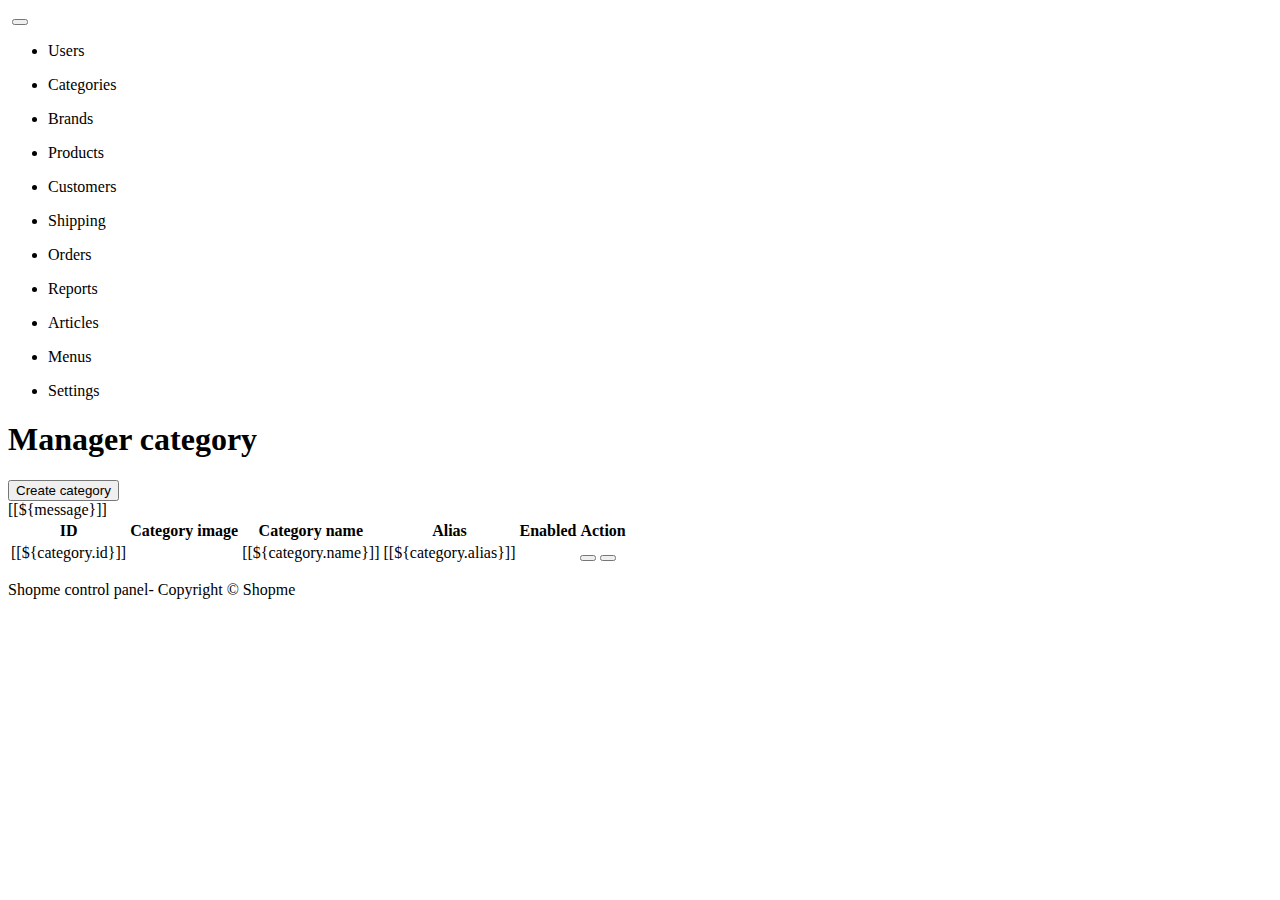
==== src/main/resources/templates/category/index.html @ c9ed2b1f "view image in list category" ====
<!DOCTYPE html>
<html xmlns:th="http://www.thymeleaf.org">
<head>
    <meta http-equiv="content-type" content="text/html" charset="UTF-8">
    <!--    <meta name="viewport" content="width:device-width, initial-scale=1.0, minimum-scale=1.0">-->

    <title>Shopme admin</title>
    <link rel="stylesheet" type="text/css" th:href="@{/webjars/bootstrap/css/bootstrap.min.css}">
    <link rel="stylesheet" type="text/css" th:href="@{/fontawesome/all.css}">
    <link rel="stylesheet" type="text/css" th:href="@{/style.css}">
    <link rel="stylesheet" href="path/to/font-awesome/css/font-awesome.min.css">
    <link rel="stylesheet" type="text/css" th:href="@{/css/user_index_style.css}">
    <script type="text/javascript" th:src="@{/webjars/jquery/jquery.min.js}"></script>
    <script type="text/javascript" th:src="@{/webjars/bootstrap/js//bootstrap.min.js}"></script>
</head>
<body>
<div class="container-fluid">
    <div>
        <nav class="navbar navbar-expand-lg bg-dark navbar-dark">
            <a th:href="@{/}" class="navbar-brand">
                <img th:src="@{/images/ShopmeAdminSmall.png}">
            </a>
            <button class="navbar-toggler" type="button" data-toggle="collapse" data-target="#topNavbar">
                <span class="navbar-toggler-icon"></span>
            </button>
            <div class="collapse navbar-collapse" id="topNavbar">
                <ul class="navbar-nav">
                    <li class="nav-item">
                        <a th:href="@{/users}" class="nav-link">Users</a>
                    </li>
                </ul>
                <ul class="navbar-nav">
                    <li class="nav-item">
                        <a th:href="@{/categories}" class="nav-link">Categories</a>
                    </li>
                </ul>
                <ul class="navbar-nav">
                    <li class="nav-item">
                        <a th:href="@{/brands}" class="nav-link">Brands</a>
                    </li>
                </ul>
                <ul class="navbar-nav">
                    <li class="nav-item">
                        <a th:href="@{/products}" class="nav-link">Products</a>
                    </li>
                </ul>
                <ul class="navbar-nav">
                    <li class="nav-item">
                        <a th:href="@{/customers}" class="nav-link">Customers</a>
                    </li>
                </ul>
                <ul class="navbar-nav">
                    <li class="nav-item">
                        <a th:href="@{/shipping}" class="nav-link">Shipping</a>
                    </li>
                </ul>
                <ul class="navbar-nav">
                    <li class="nav-item">
                        <a th:href="@{/orders}" class="nav-link">Orders</a>
                    </li>
                </ul>
                <ul class="navbar-nav">
                    <li class="nav-item">
                        <a th:href="@{/reports}" class="nav-link">Reports</a>
                    </li>
                </ul>
                <ul class="navbar-nav">
                    <li class="nav-item">
                        <a th:href="@{/articles}" class="nav-link">Articles</a>
                    </li>
                </ul>
                <ul class="navbar-nav">
                    <li class="nav-item">
                        <a th:href="@{/menus}" class="nav-link">Menus</a>
                    </li>
                </ul>
                <ul class="navbar-nav">
                    <li class="nav-item">
                        <a th:href="@{/settings}" class="nav-link">Settings</a>
                    </li>
                </ul>
            </div>
        </nav>
    </div>
    <h1 class="text-center">Manager category</h1>
    <div class="text-center">
        <a th:href="@{/categories/new}">
            <button class="btn btn-success btn-create-new-category mb-3">Create category</button>
        </a>
    </div>
    <div th:if="${message != null}" class="alert-success alert text-center message">
        [[${message}]]
    </div>
    <!--    <div class="justify-content-center d-flex">-->
    <!--        <form th:action="@{/users/page/1}" class="form-inline">-->
    <!--            <input type="hidden" name="sortField" th:value="${sortField}">-->
    <!--            <input type="hidden" name="sortDirectory" th:value="${sortDirectory}">-->
    <!--            Filter: <input type="search" name="keyword" th:value="${keyword}" required class="form-control m-3"-->
    <!--                           placeholder="Enter name search..." style="width: 15rem">-->
    <!--            <input type="submit" value="Search" class="btn btn-primary mr-3">-->
    <!--            <input type="reset" value="Clear" class="btn btn-secondary" onclick="clearFilter();">-->
    <!--        </form>-->
    <!--    </div>-->
    <div>
        <table class="table table-responsive-lg table-hover table-bordered table-striped">
            <thead class="thead-dark text-center">
            <th>ID</th>
            <th>Category image</th>
            <th>Category name</th>
            <th>Alias</th>
            <th>Enabled</th>
            <th>Action</th>
            </thead>
            <tbody class="text-center">
            <tr th:each="category : ${listCategory}">
                <td>[[${category.id}]]</td>
                <td>
                    <img th:if="${category.image != null}" th:src="@{${category.imagePath}}" style="width: 100px">
                </td>
                <td class="text-left">[[${category.name}]]</td>
                <td>[[${category.alias}]]</td>
                <td>
                    <a th:href="@{'/categories/' + ${category.id} + '/enabled/false'}"
                       th:if="${category.enabled == true}"
                       class="fas fa-check-circle icon-green fa-2x" title="Disable this category"></a>
                    <a th:href="@{'/categories/' + ${category.id} + '/enabled/true'}"
                       th:if="${category.enabled == false}"
                       class="fas fa-check-circle icon-dark fa-2x" title="Enabled this category"></a>
                </td>
                <td class="action">
                    <a th:href="@{'/categories/edit/' + ${category.id}}">
                        <button class="btn btn-info rounded-circle btn-edit-category" title="Edit category">
                            <i class="fa fa-pen"></i>
                        </button>
                    </a>
                    <a th:href="@{'/categories/delete/' + ${category.id}}" id="buttonDeleteCategory"
                       title="Delete category">
                        <button class="btn btn-danger rounded-circle">
                            <i class="fa fa-trash fa-beat"></i>
                        </button>
                    </a>
                </td>
            </tr>
            </tbody>
        </table>
    </div>
</div>
<!--<div class="text-center mb-1" th:if="${totalItems > 0}">-->
<!--    <span>Showing users # [[${startCount}]] to [[${endCount}]] of [[${totalItems}]]</span>-->
<!--</div>-->
<!--<div class="text-center mb-1" th:unless="${totalItems > 0}">-->
<!--    <span>No users found!</span>-->
<!--</div>-->
<!--<div th:if="${totalItems > 1}">-->
<!--    <nav class="pagination justify-content-center">-->
<!--        <ul class="pagination">-->
<!--            <li th:class="${currentPage == 1 ? 'page-item disabled' : 'page-item'}">-->
<!--                <a th:replace="~{/user/fragments :: column_link_paginate(1, 'First')}"></a>-->
<!--            </li>-->
<!--            <li th:class="${currentPage > 1 ? 'page-item' : 'page-item disabled'}">-->
<!--                <a th:replace="~{/user/fragments :: column_link_paginate(${currentPage - 1}, 'Previous')}"></a>-->
<!--            </li>-->
<!--            <li th:class="${currentPage != i ? 'page-item' : 'page-item active'}"-->
<!--                th:each="i : ${#numbers.sequence(1, totalPage)}">-->
<!--                <a th:replace="~{/user/fragments :: column_link_paginate(${i}, ${i})}"></a>-->
<!--            </li>-->
<!--            <li th:class="${currentPage < totalPage ? 'page-item' : 'page-item disabled'}">-->
<!--                <a th:replace="~{/user/fragments :: column_link_paginate(${currentPage + 1}, 'Next')}"></a>-->
<!--            </li>-->
<!--            <li th:class="${currentPage < totalPage ? 'page-item' : 'page-item disabled'}">-->
<!--                <a th:replace="~{/user/fragments :: column_link_paginate(${totalPage}, 'Last')}"></a>-->
<!--            </li>-->
<!--        </ul>-->
<!--    </nav>-->
<!--</div>-->
<div class="footer">
    <p>Shopme control panel- Copyright &copy; Shopme</p>
</div>
</body>
<script type="text/javascript">
    $(document).ready(function () {
        var message = $(".message");

        function hideMessage() {
            message.hide();
        }

        setTimeout(hideMessage, 2000);
    });
</script>
</html>
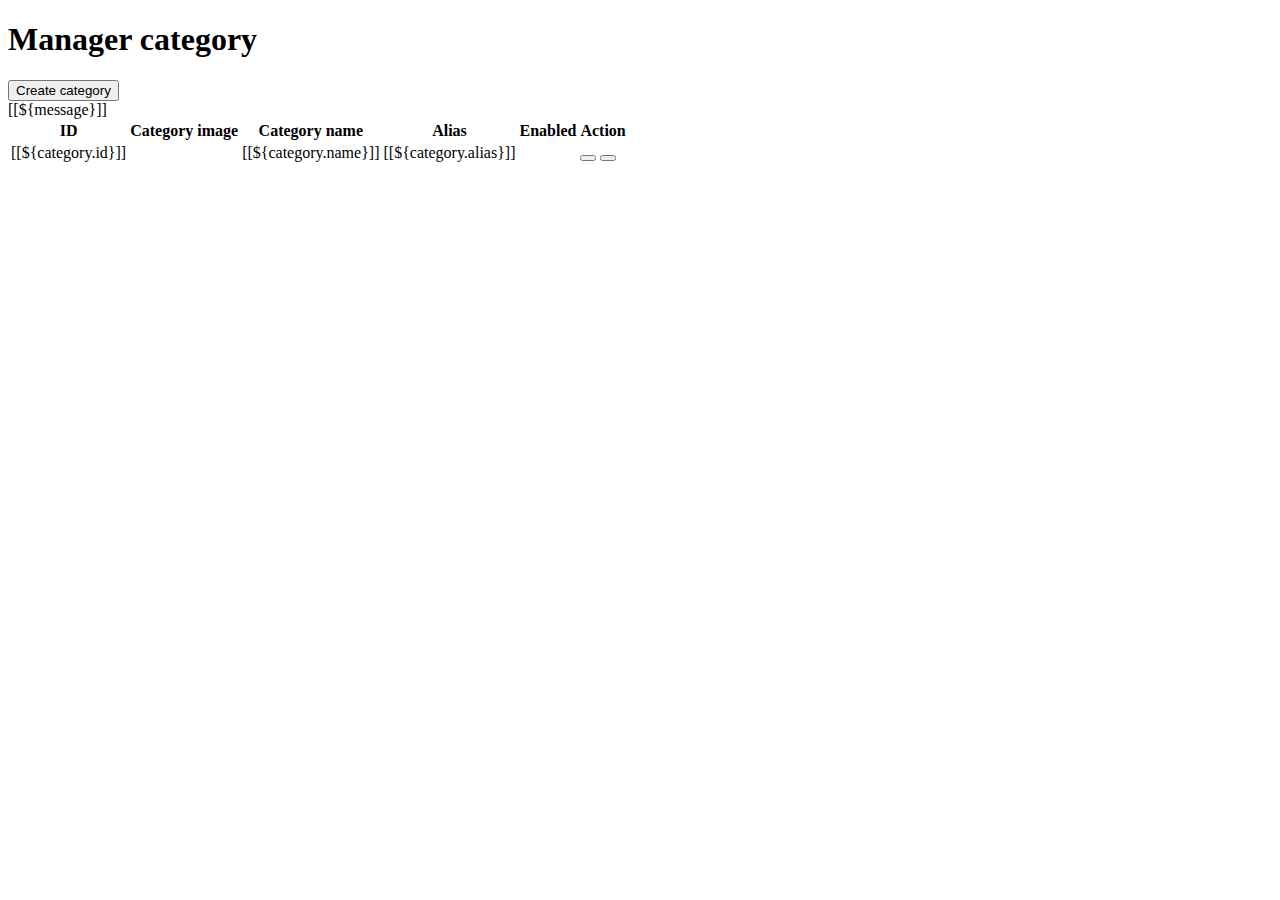
==== commit 55ed5ace: "check unique with name, alias  when create category" ====
--- a/src/main/resources/templates/category/index.html
+++ b/src/main/resources/templates/category/index.html
@@ -15,73 +15,7 @@
 </head>
 <body>
 <div class="container-fluid">
-    <div>
-        <nav class="navbar navbar-expand-lg bg-dark navbar-dark">
-            <a th:href="@{/}" class="navbar-brand">
-                <img th:src="@{/images/ShopmeAdminSmall.png}">
-            </a>
-            <button class="navbar-toggler" type="button" data-toggle="collapse" data-target="#topNavbar">
-                <span class="navbar-toggler-icon"></span>
-            </button>
-            <div class="collapse navbar-collapse" id="topNavbar">
-                <ul class="navbar-nav">
-                    <li class="nav-item">
-                        <a th:href="@{/users}" class="nav-link">Users</a>
-                    </li>
-                </ul>
-                <ul class="navbar-nav">
-                    <li class="nav-item">
-                        <a th:href="@{/categories}" class="nav-link">Categories</a>
-                    </li>
-                </ul>
-                <ul class="navbar-nav">
-                    <li class="nav-item">
-                        <a th:href="@{/brands}" class="nav-link">Brands</a>
-                    </li>
-                </ul>
-                <ul class="navbar-nav">
-                    <li class="nav-item">
-                        <a th:href="@{/products}" class="nav-link">Products</a>
-                    </li>
-                </ul>
-                <ul class="navbar-nav">
-                    <li class="nav-item">
-                        <a th:href="@{/customers}" class="nav-link">Customers</a>
-                    </li>
-                </ul>
-                <ul class="navbar-nav">
-                    <li class="nav-item">
-                        <a th:href="@{/shipping}" class="nav-link">Shipping</a>
-                    </li>
-                </ul>
-                <ul class="navbar-nav">
-                    <li class="nav-item">
-                        <a th:href="@{/orders}" class="nav-link">Orders</a>
-                    </li>
-                </ul>
-                <ul class="navbar-nav">
-                    <li class="nav-item">
-                        <a th:href="@{/reports}" class="nav-link">Reports</a>
-                    </li>
-                </ul>
-                <ul class="navbar-nav">
-                    <li class="nav-item">
-                        <a th:href="@{/articles}" class="nav-link">Articles</a>
-                    </li>
-                </ul>
-                <ul class="navbar-nav">
-                    <li class="nav-item">
-                        <a th:href="@{/menus}" class="nav-link">Menus</a>
-                    </li>
-                </ul>
-                <ul class="navbar-nav">
-                    <li class="nav-item">
-                        <a th:href="@{/settings}" class="nav-link">Settings</a>
-                    </li>
-                </ul>
-            </div>
-        </nav>
-    </div>
+    <div th:replace="~{/layout_fragments :: menu}"></div>
     <h1 class="text-center">Manager category</h1>
     <div class="text-center">
         <a th:href="@{/categories/new}">
@@ -173,9 +107,7 @@
 <!--        </ul>-->
 <!--    </nav>-->
 <!--</div>-->
-<div class="footer">
-    <p>Shopme control panel- Copyright &copy; Shopme</p>
-</div>
+<div th:replace="~{/layout_fragments :: footer}"></div>
 </body>
 <script type="text/javascript">
     $(document).ready(function () {
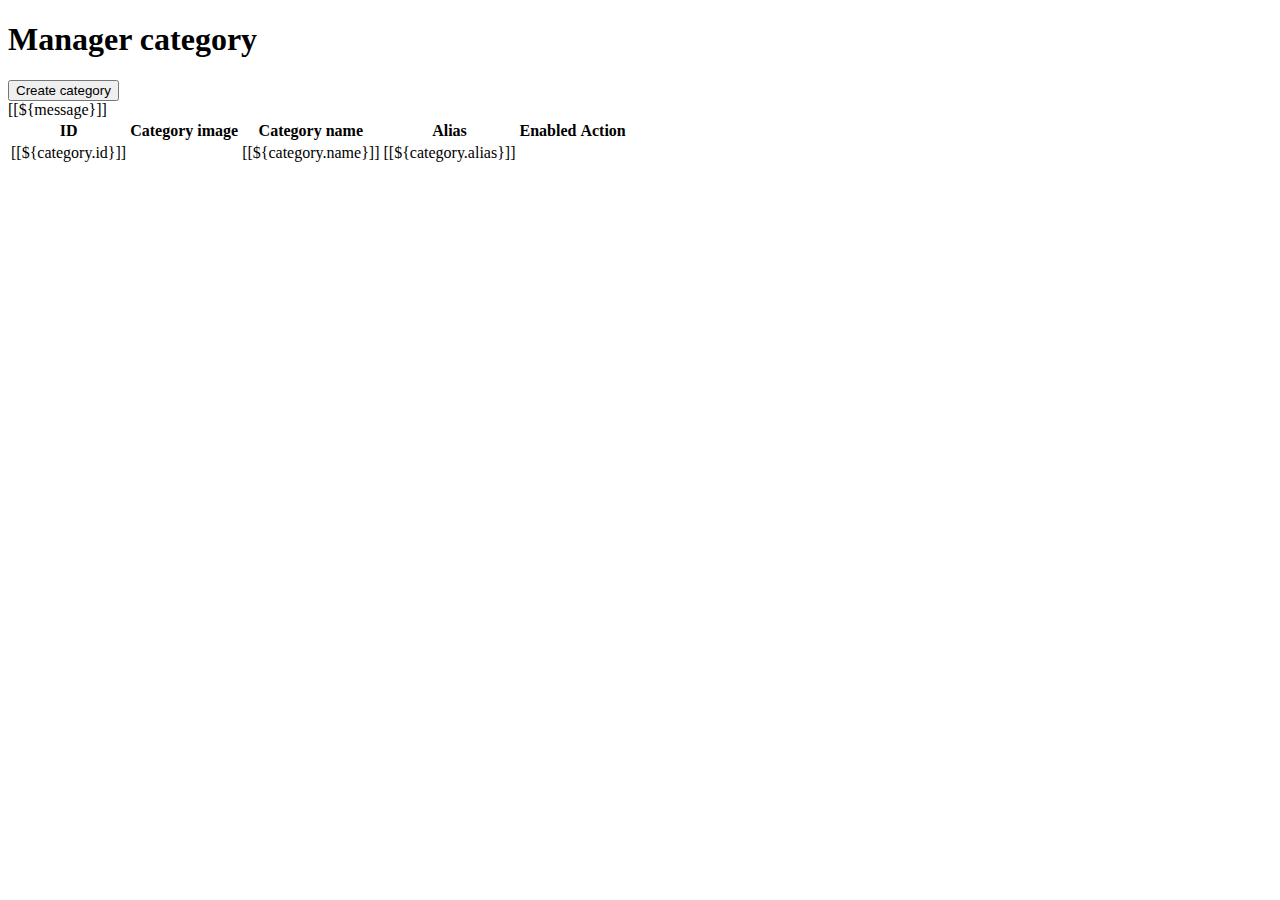
==== commit 03b3c897: "refacter code + add modal confirm delete user + category" ====
--- a/src/main/resources/templates/category/index.html
+++ b/src/main/resources/templates/category/index.html
@@ -40,7 +40,10 @@
             <thead class="thead-dark text-center">
             <th>ID</th>
             <th>Category image</th>
-            <th>Category name</th>
+            <th>
+                <a class="text-white" th:href="@{'/categories?sortDir=' + ${reverseSortDir}}">Category name</a>
+                <span th:class="${reverseSortDir == 'desc' ? 'fas fa-sort-up' : 'fas fa-sort-down'}"></span>
+            </th>
             <th>Alias</th>
             <th>Enabled</th>
             <th>Action</th>
@@ -53,32 +56,15 @@
                 </td>
                 <td class="text-left">[[${category.name}]]</td>
                 <td>[[${category.alias}]]</td>
-                <td>
-                    <a th:href="@{'/categories/' + ${category.id} + '/enabled/false'}"
-                       th:if="${category.enabled == true}"
-                       class="fas fa-check-circle icon-green fa-2x" title="Disable this category"></a>
-                    <a th:href="@{'/categories/' + ${category.id} + '/enabled/true'}"
-                       th:if="${category.enabled == false}"
-                       class="fas fa-check-circle icon-dark fa-2x" title="Enabled this category"></a>
-                </td>
-                <td class="action">
-                    <a th:href="@{'/categories/edit/' + ${category.id}}">
-                        <button class="btn btn-info rounded-circle btn-edit-category" title="Edit category">
-                            <i class="fa fa-pen"></i>
-                        </button>
-                    </a>
-                    <a th:href="@{'/categories/delete/' + ${category.id}}" id="buttonDeleteCategory"
-                       title="Delete category">
-                        <button class="btn btn-danger rounded-circle">
-                            <i class="fa fa-trash fa-beat"></i>
-                        </button>
-                    </a>
-                </td>
+                <td th:replace="~{/category/category_fragments :: update_status_fragment}"></td>
+                <td th:replace="~{/category/category_fragments :: action_fragment}"></td>
             </tr>
             </tbody>
         </table>
     </div>
 </div>
+
+<div th:replace="~{/modal_fragment :: confirm_modal}"></div>
 <!--<div class="text-center mb-1" th:if="${totalItems > 0}">-->
 <!--    <span>Showing users # [[${startCount}]] to [[${endCount}]] of [[${totalItems}]]</span>-->
 <!--</div>-->
@@ -109,7 +95,9 @@
 <!--</div>-->
 <div th:replace="~{/layout_fragments :: footer}"></div>
 </body>
+<script th:src="@{/js/common_list.js}"></script>
 <script type="text/javascript">
+    let moduleURL = "[[@{'/categories'}]]";
     $(document).ready(function () {
         var message = $(".message");
 
@@ -119,5 +107,12 @@
 
         setTimeout(hideMessage, 2000);
     });
+
+    $(document).ready(function () {
+        $(".link-delete").on("click", function (e) {
+            e.preventDefault();
+            showDeleteConfirmModal($(this), "category")
+        })
+    })
 </script>
 </html>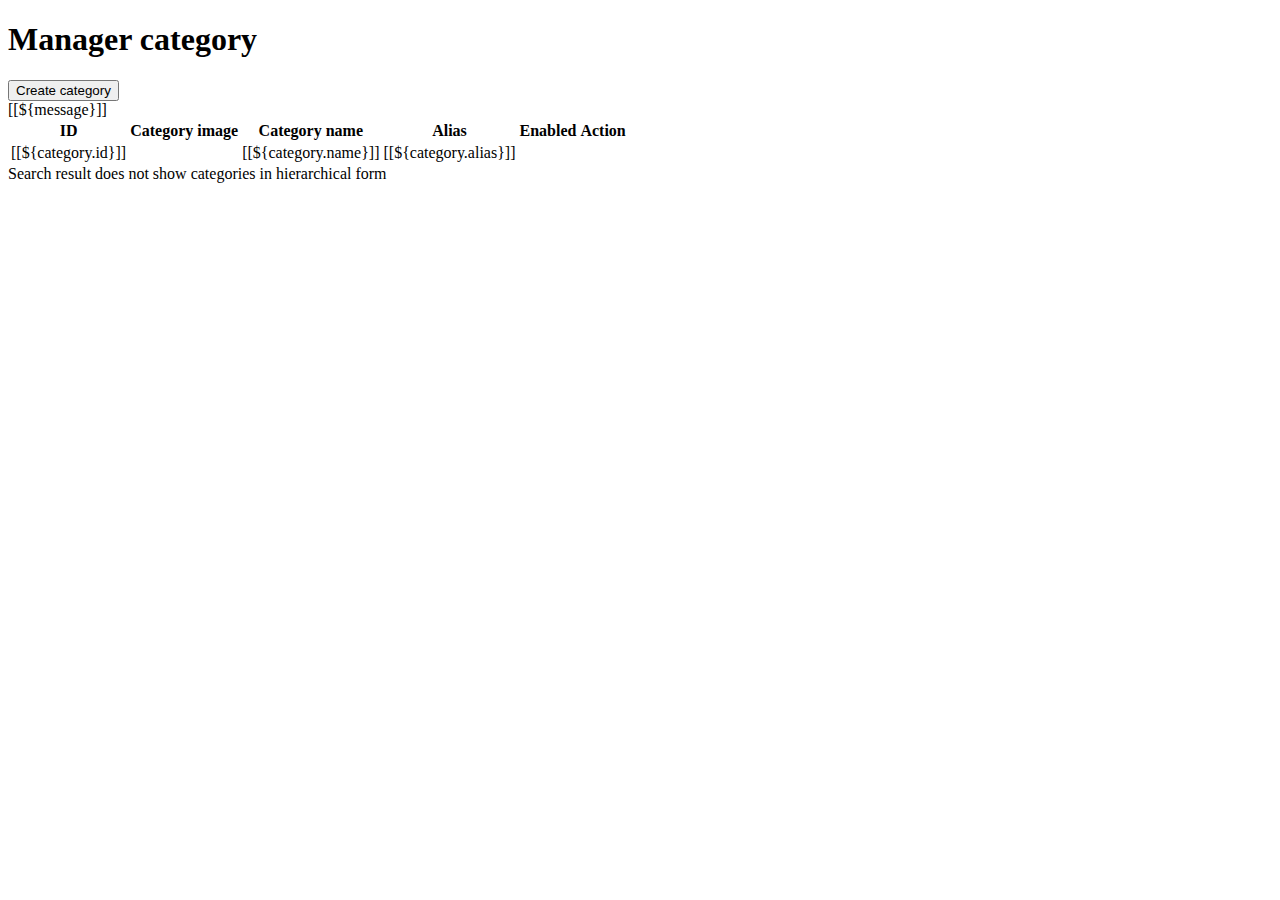
==== commit 395f754e: "filter function for categories list" ====
--- a/src/main/resources/templates/category/index.html
+++ b/src/main/resources/templates/category/index.html
@@ -25,23 +25,18 @@
     <div th:if="${message != null}" class="alert-success alert text-center message">
         [[${message}]]
     </div>
-    <!--    <div class="justify-content-center d-flex">-->
-    <!--        <form th:action="@{/users/page/1}" class="form-inline">-->
-    <!--            <input type="hidden" name="sortField" th:value="${sortField}">-->
-    <!--            <input type="hidden" name="sortDirectory" th:value="${sortDirectory}">-->
-    <!--            Filter: <input type="search" name="keyword" th:value="${keyword}" required class="form-control m-3"-->
-    <!--                           placeholder="Enter name search..." style="width: 15rem">-->
-    <!--            <input type="submit" value="Search" class="btn btn-primary mr-3">-->
-    <!--            <input type="reset" value="Clear" class="btn btn-secondary" onclick="clearFilter();">-->
-    <!--        </form>-->
-    <!--    </div>-->
+
+    <div th:replace="~{fragments :: search_form('/categories/page/1')}"></div>
+
     <div>
         <table class="table table-responsive-lg table-hover table-bordered table-striped">
             <thead class="thead-dark text-center">
             <th>ID</th>
             <th>Category image</th>
             <th>
-                <a class="text-white" th:href="@{'/categories?sortDir=' + ${reverseSortDir}}">Category name</a>
+                <a class="text-white"
+                   th:href="@{'/categories/page/' + ${currentPage} + '?sortDir=' + ${reverseSortDir} +${keyword != null ? '&keyword=' + keyword : ''}}">Category
+                    name</a>
                 <span th:class="${reverseSortDir == 'desc' ? 'fas fa-sort-up' : 'fas fa-sort-down'}"></span>
             </th>
             <th>Alias</th>
@@ -64,40 +59,27 @@
     </div>
 </div>
 
-<div th:replace="~{/modal_fragment :: confirm_modal}"></div>
-<!--<div class="text-center mb-1" th:if="${totalItems > 0}">-->
-<!--    <span>Showing users # [[${startCount}]] to [[${endCount}]] of [[${totalItems}]]</span>-->
-<!--</div>-->
-<!--<div class="text-center mb-1" th:unless="${totalItems > 0}">-->
-<!--    <span>No users found!</span>-->
-<!--</div>-->
-<!--<div th:if="${totalItems > 1}">-->
-<!--    <nav class="pagination justify-content-center">-->
-<!--        <ul class="pagination">-->
-<!--            <li th:class="${currentPage == 1 ? 'page-item disabled' : 'page-item'}">-->
-<!--                <a th:replace="~{/user/fragments :: column_link_paginate(1, 'First')}"></a>-->
-<!--            </li>-->
-<!--            <li th:class="${currentPage > 1 ? 'page-item' : 'page-item disabled'}">-->
-<!--                <a th:replace="~{/user/fragments :: column_link_paginate(${currentPage - 1}, 'Previous')}"></a>-->
-<!--            </li>-->
-<!--            <li th:class="${currentPage != i ? 'page-item' : 'page-item active'}"-->
-<!--                th:each="i : ${#numbers.sequence(1, totalPage)}">-->
-<!--                <a th:replace="~{/user/fragments :: column_link_paginate(${i}, ${i})}"></a>-->
-<!--            </li>-->
-<!--            <li th:class="${currentPage < totalPage ? 'page-item' : 'page-item disabled'}">-->
-<!--                <a th:replace="~{/user/fragments :: column_link_paginate(${currentPage + 1}, 'Next')}"></a>-->
-<!--            </li>-->
-<!--            <li th:class="${currentPage < totalPage ? 'page-item' : 'page-item disabled'}">-->
-<!--                <a th:replace="~{/user/fragments :: column_link_paginate(${totalPage}, 'Last')}"></a>-->
-<!--            </li>-->
-<!--        </ul>-->
-<!--    </nav>-->
-<!--</div>-->
+
+<div th:if="${keyword != null}" class="text-center">
+    <span>Search result does not show categories in hierarchical form</span>
+    <div th:replace="~{fragments :: pagination('/categories', 'categories')}"></div>
+</div>
+
+<div th:unless="${keyword != null}" class="text-center">
+    <div th:replace="~{/fragments :: pagination('/categories', 'top-level categories')}"></div>
+</div>
+
+
+<div th:replace="~{/fragments :: confirm_modal}"></div>
+
 <div th:replace="~{/layout_fragments :: footer}"></div>
 </body>
+
 <script th:src="@{/js/common_list.js}"></script>
+
 <script type="text/javascript">
-    let moduleURL = "[[@{'/categories'}]]";
+    let moduleURL = "[[@{/categories}]]";
+
     $(document).ready(function () {
         var message = $(".message");
 
